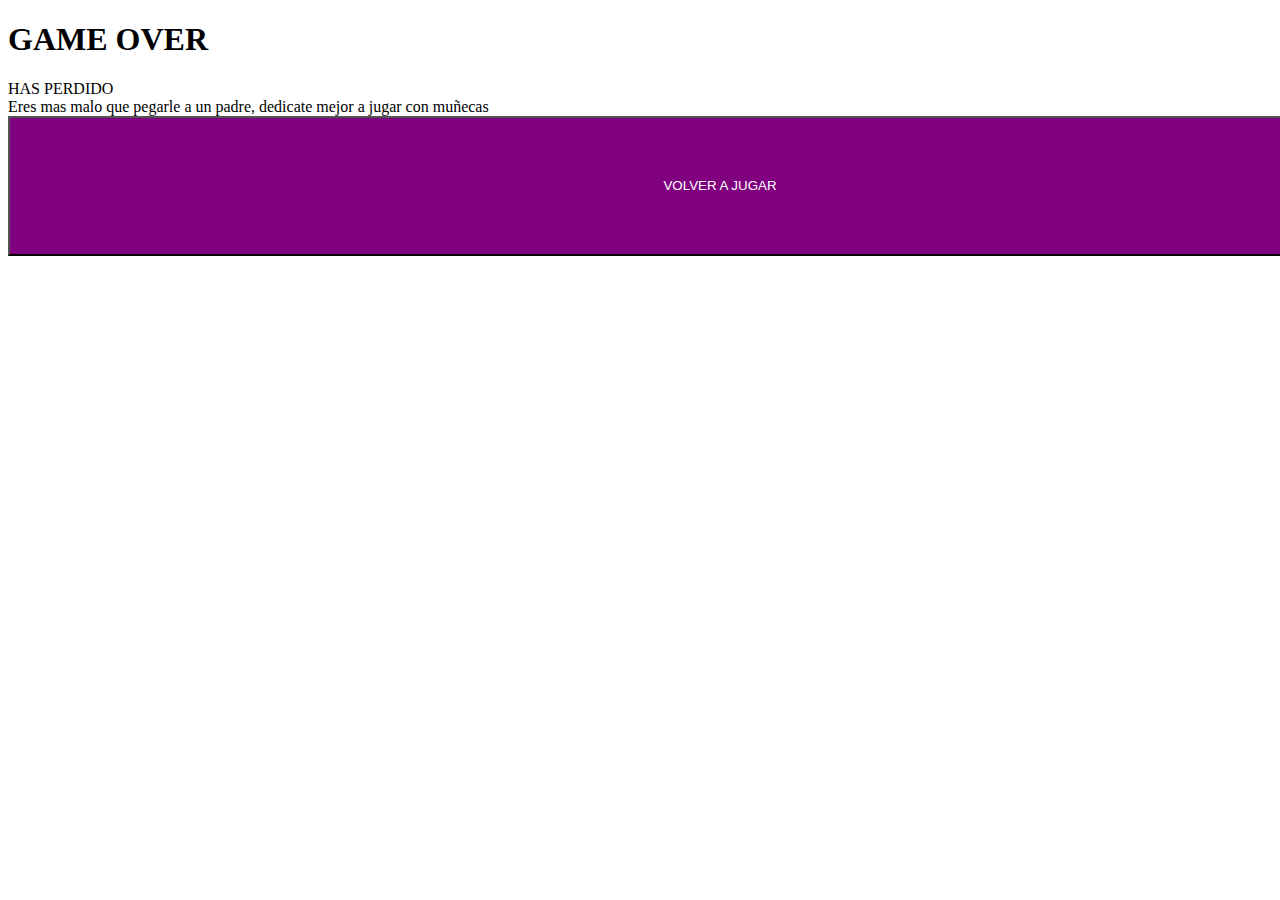
==== gameOver.html @ 046d9779 "Refactor DONE" ====
<!DOCTYPE html>
<html lang="en">
<head>
    <title>Document</title>
    <script src="/Users/davidmolina814/IRONHACK-BOOTCAMP/mijuegoDavid original/js/gameOverIndex.js"></script>
    <link rel="stylesheet" href="/Users/davidmolina814/IRONHACK-BOOTCAMP/mijuegoDavid original/css/styleGameOver.css">
</head>
<body>
   <div><h1>GAME OVER</h1></div>
   <div class = "pierdes">HAS PERDIDO</div>
   <div class = "malo">Eres mas malo que pegarle a un padre, dedicate mejor a jugar con muñecas</div>
   <div class = "imagen"></div>
   <div class = "inicio"><button id= "vuelve-button" style="color: white; background-color: purple; width:1424px; height:140px">VOLVER A JUGAR</button></div>
</body>
</html>
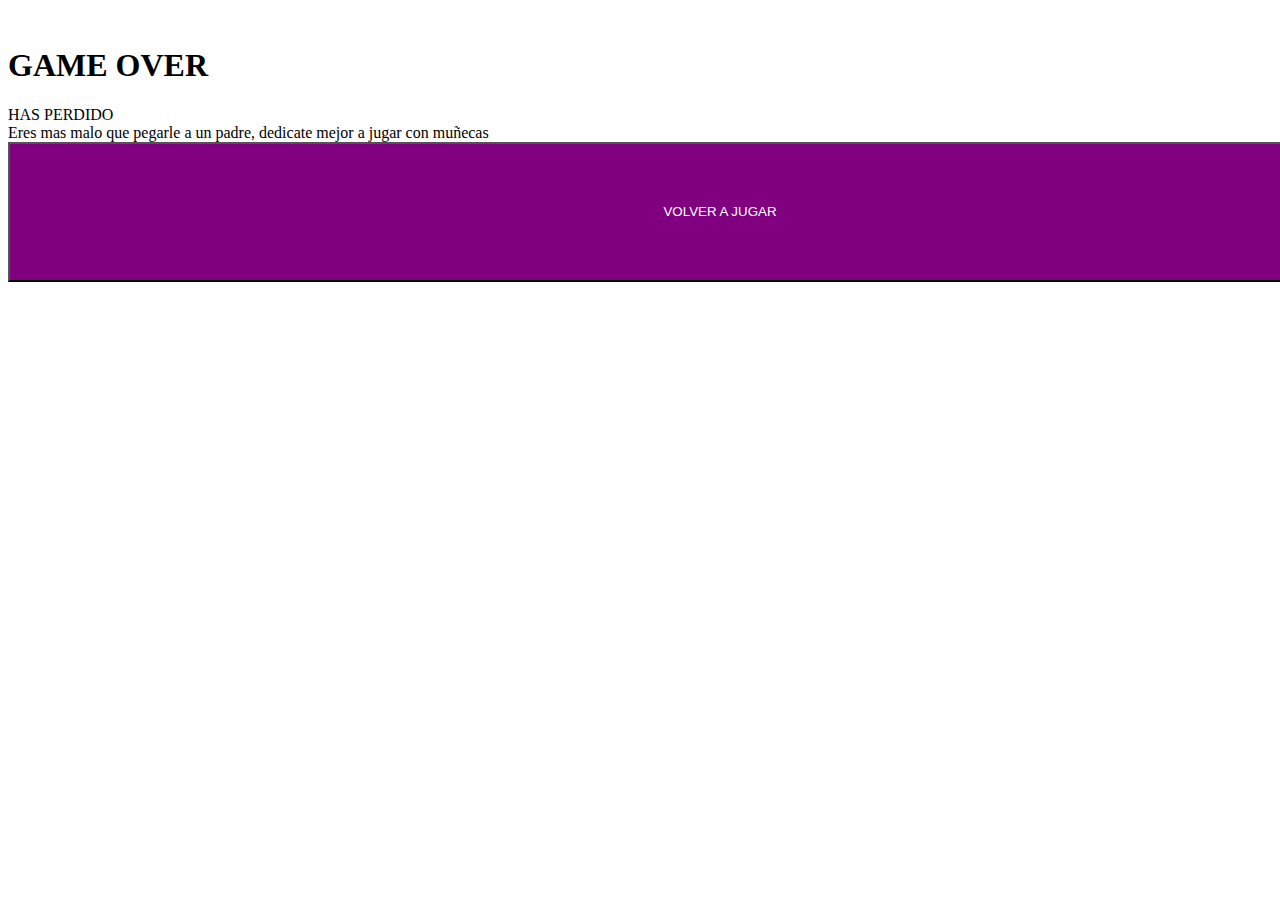
==== commit c18f5267: "fin del juego" ====
--- a/gameOver.html
+++ b/gameOver.html
@@ -5,6 +5,7 @@
     <script src="/Users/davidmolina814/IRONHACK-BOOTCAMP/mijuegoDavid original/js/gameOverIndex.js"></script>
     <link rel="stylesheet" href="/Users/davidmolina814/IRONHACK-BOOTCAMP/mijuegoDavid original/css/styleGameOver.css">
 </head>
+<embed src="music/gameover.mp3" autostart=false true loop=true width="0" height="0">
 <body>
    <div><h1>GAME OVER</h1></div>
    <div class = "pierdes">HAS PERDIDO</div>
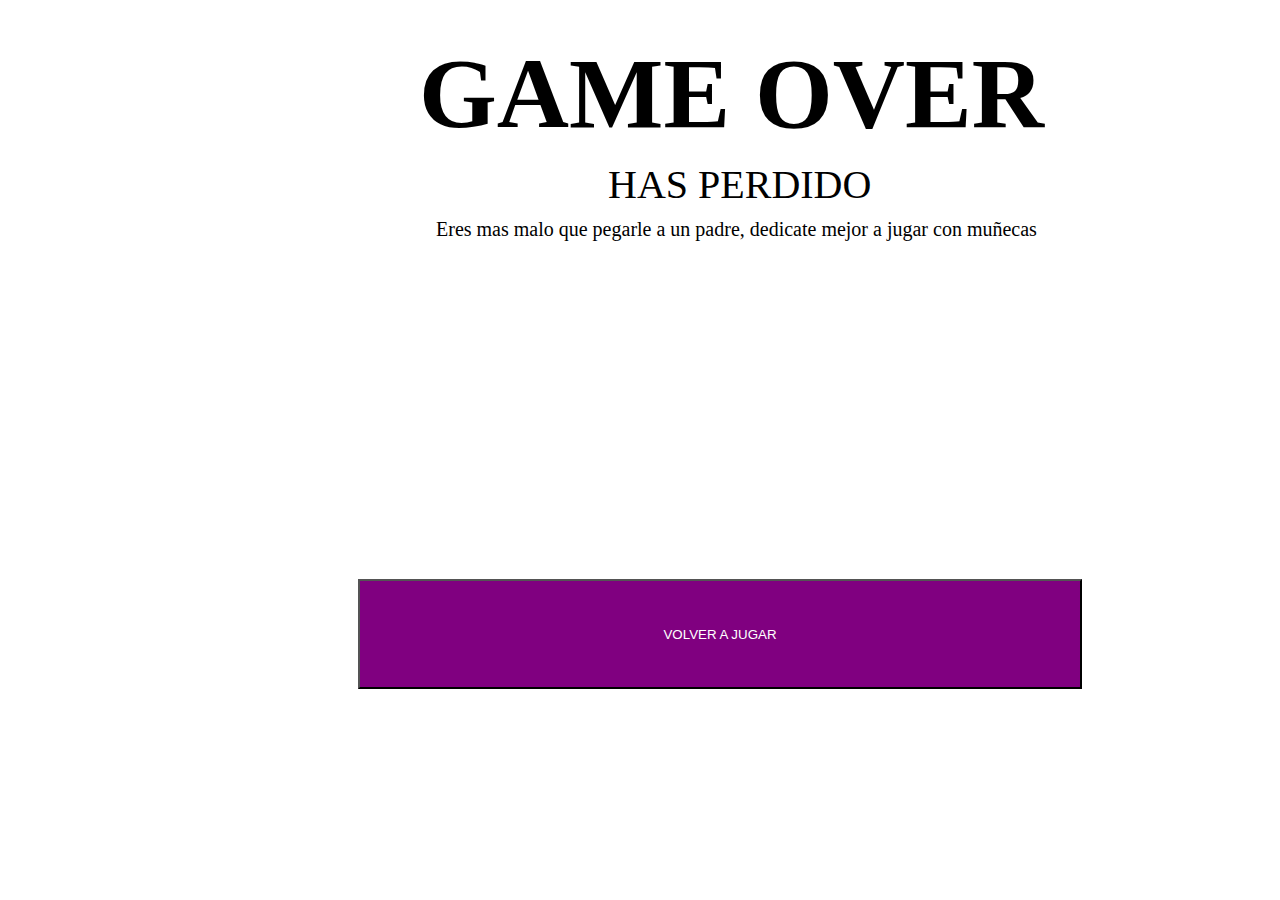
==== commit 518938dc: "aver si va el git pages" ====
--- a/gameOver.html
+++ b/gameOver.html
@@ -2,8 +2,8 @@
 <html lang="en">
 <head>
     <title>Document</title>
-    <script src="/Users/davidmolina814/IRONHACK-BOOTCAMP/mijuegoDavid original/js/gameOverIndex.js"></script>
-    <link rel="stylesheet" href="/Users/davidmolina814/IRONHACK-BOOTCAMP/mijuegoDavid original/css/styleGameOver.css">
+    <script src="js/gameOverIndex.js"></script>
+    <link rel="stylesheet" href="css/styleGameOver.css">
 </head>
 <embed src="music/gameover.mp3" autostart=false true loop=true width="0" height="0">
 <body>
@@ -11,6 +11,6 @@
    <div class = "pierdes">HAS PERDIDO</div>
    <div class = "malo">Eres mas malo que pegarle a un padre, dedicate mejor a jugar con muñecas</div>
    <div class = "imagen"></div>
-   <div class = "inicio"><button id= "vuelve-button" style="color: white; background-color: purple; width:1424px; height:140px">VOLVER A JUGAR</button></div>
+   <div class = "inicio"><button id= "vuelve-button" style="color: white; background-color: purple; width:724px; height:110px">VOLVER A JUGAR</button></div>
 </body>
 </html>--- a/css/styleGameOver.css
+++ b/css/styleGameOver.css
@@ -0,0 +1,21 @@
+h1 {
+    margin: 10px 0px 0px 411px;
+    font-size: 100px;
+}
+.pierdes {
+    margin: 10px 0px 0px 600px;
+    font-size: 40px;
+}
+.malo {
+    margin: 10px 0px 0px 428px;
+    font-size: 20px;
+}
+.imagen {
+    margin: 20px 0px 0px 472px;
+    background-image: url("mijuegoDavid original/img/giphy.gif");
+    width: 495px;
+    height: 288px;
+}
+.inicio {
+    margin: 30px 0px 0px 350px;
+}